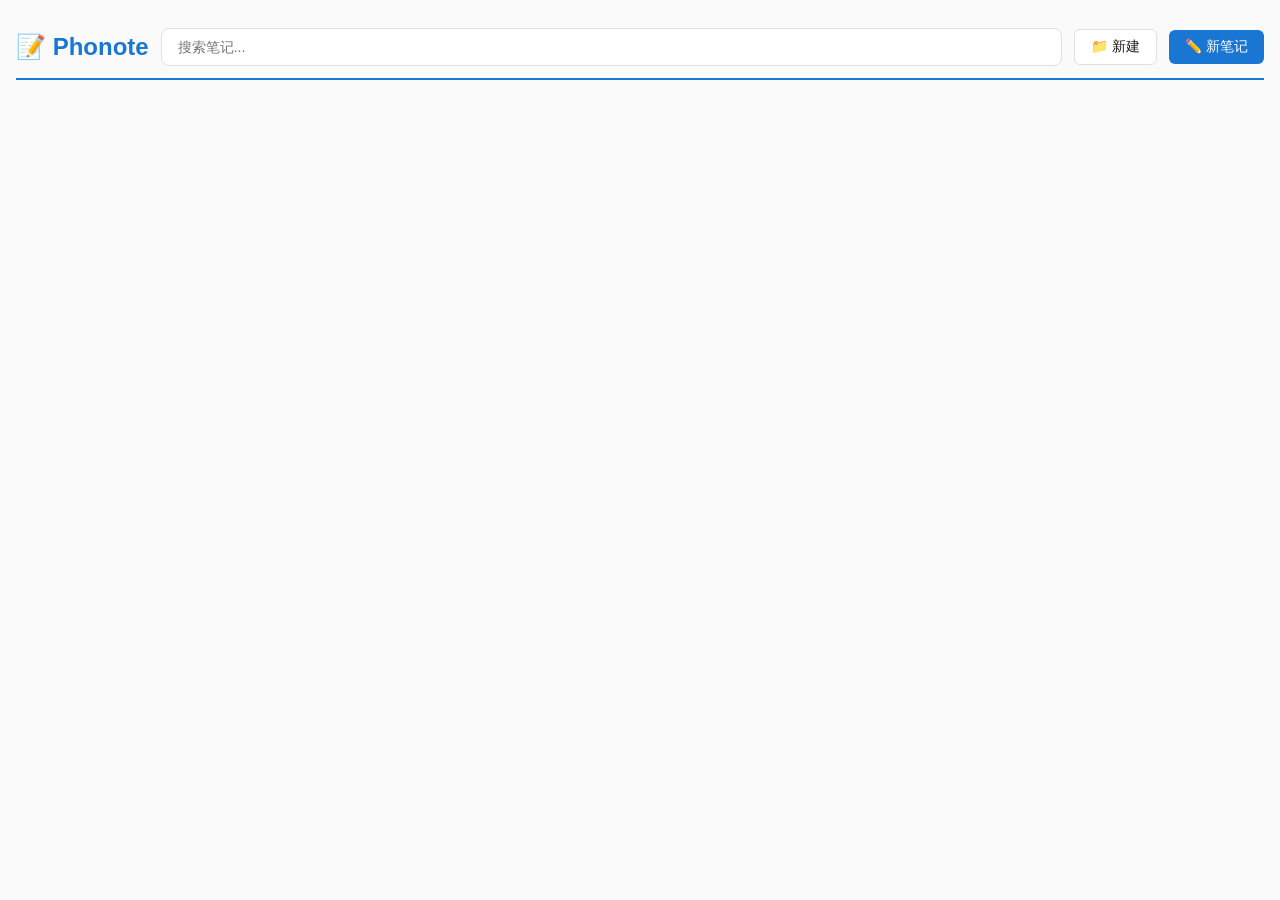
==== app/src/main/assets/index.html @ dcce502b "first version" ====
<!DOCTYPE html>
<html lang="zh-CN">
<head>
<meta charset="UTF-8">
<meta name="viewport" content="width=device-width, initial-scale=1.0">
<title>Phonote</title>
<style>
*{margin:0;padding:0;box-sizing:border-box}
:root{--bg:#fafafa;--surface:#fff;--text:#1a1a1a;--text2:#666;--primary:#1976d2;--primary-light:#e3f2fd;--border:#e0e0e0;--hover:#f5f5f5;--shadow:0 1px 3px rgba(0,0,0,.1)}
body{font-family:-apple-system,BlinkMacSystemFont,'Segoe UI',Roboto,sans-serif;background:var(--bg);color:var(--text);line-height:1.6}
.app{margin:0 auto;padding:16px}
.header{display:flex;align-items:center;gap:12px;margin-bottom:24px;padding:12px 0;border-bottom:2px solid var(--primary)}
.header h1{font-size:24px;color:var(--primary)}
.search-box{flex:1;position:relative}
.search-box input{width:100%;padding:10px 16px;border:1px solid var(--border);border-radius:8px;font-size:14px;outline:none;transition:border .2s}
.search-box input:focus{border-color:var(--primary)}
.breadcrumb{display:flex;gap:8px;margin-bottom:16px;font-size:14px;color:var(--text2);flex-wrap:wrap}
.breadcrumb span{cursor:pointer;color:var(--primary)}
.breadcrumb span:hover{text-decoration:underline}
.note-list{display:flex;flex-direction:column;gap:4px}
.note-item{display:flex;align-items:center;gap:12px;padding:12px 16px;background:var(--surface);border:1px solid var(--border);border-radius:8px;cursor:pointer;transition:all .2s;text-decoration:none;color:inherit}
.note-item:hover{background:var(--primary-light);border-color:var(--primary);transform:translateY(-1px);box-shadow:var(--shadow)}
.note-icon{font-size:20px;min-width:24px;text-align:center}
.note-info{flex:1;min-width:0}
.note-title{font-weight:600;font-size:15px;white-space:nowrap;overflow:hidden;text-overflow:ellipsis}
.note-meta{font-size:12px;color:var(--text2);margin-top:2px}
.note-preview{font-size:13px;color:var(--text2);margin-top:4px;white-space:nowrap;overflow:hidden;text-overflow:ellipsis}
.note-actions{display:flex;gap:4px;opacity:0;transition:opacity .2s}
.note-item:hover .note-actions{opacity:1}
.action-btn{padding:4px 8px;border:none;border-radius:4px;cursor:pointer;font-size:12px;transition:all .15s}
.action-btn-del{background:#ef5350;color:#fff}
.action-btn-del:hover{background:#c62828}
.editor{display:none}
.editor.active{display:block}
.editor-header{display:flex;align-items:center;gap:12px;margin-bottom:16px;flex-wrap:wrap}
.btn{padding:8px 16px;border:none;border-radius:6px;cursor:pointer;font-size:14px;font-weight:500;transition:all .2s}
.btn-primary{background:var(--primary);color:#fff}
.btn-primary:hover{background:#1565c0}
.btn-secondary{background:var(--surface);color:var(--text);border:1px solid var(--border)}
.btn-secondary:hover{background:var(--hover)}
.btn-danger{background:#ef5350;color:#fff}
.btn-danger:hover{background:#c62828}
.editor-title{flex:1;padding:10px;border:1px solid var(--border);border-radius:6px;font-size:18px;font-weight:600;outline:none}
.editor-title:focus{border-color:var(--primary)}
.content-area{display:flex;gap:16px;height:calc(100vh - 250px)}
.editor-pane,.preview-pane{flex:1;display:flex;flex-direction:column}
.editor-pane textarea{flex:1;padding:16px;border:1px solid var(--border);border-radius:8px;font-family:'JetBrains Mono',monospace;font-size:14px;line-height:1.8;resize:none;outline:none;min-height:400px}
.editor-pane textarea:focus{border-color:var(--primary)}
.preview-pane{border:1px solid var(--border);border-radius:8px;padding:16px;overflow-y:auto;background:var(--surface)}
.preview-pane h1,.preview-pane h2,.preview-pane h3{margin:16px 0 8px;color:var(--text)}
.preview-pane h1{font-size:24px;border-bottom:1px solid var(--border);padding-bottom:8px}
.preview-pane h2{font-size:20px}
.preview-pane h3{font-size:16px}
.preview-pane p{margin:8px 0}
.preview-pane code{background:#f0f0f0;padding:2px 6px;border-radius:4px;font-size:13px}
.preview-pane pre{background:#2d2d2d;color:#f8f8f2;padding:16px;border-radius:8px;overflow-x:auto;margin:12px 0}
.preview-pane pre code{background:none;padding:0;color:inherit}
.preview-pane ul,.preview-pane ol{padding-left:24px;margin:8px 0}
.preview-pane li{margin:4px 0}
.preview-pane blockquote{border-left:4px solid var(--primary);padding:8px 16px;margin:12px 0;background:var(--primary-light);border-radius:0 8px 8px 0}
.preview-pane table{border-collapse:collapse;width:100%;margin:12px 0}
.preview-pane th,.preview-pane td{border:1px solid var(--border);padding:8px 12px;text-align:left}
.preview-pane th{background:var(--hover);font-weight:600}
.preview-pane hr{border:none;border-top:1px solid var(--border);margin:16px 0}
.preview-pane a{color:var(--primary);text-decoration:none}
.preview-pane a:hover{text-decoration:underline}
.preview-pane img{max-width:100%;border-radius:8px}
.preview-pane input[type="checkbox"]{margin-right:8px}
.empty{text-align:center;padding:60px 20px;color:var(--text2)}
.empty-icon{font-size:48px;margin-bottom:16px}
.empty-text{font-size:16px}
.toast{position:fixed;bottom:24px;left:50%;transform:translateX(-50%);padding:12px 24px;background:#333;color:#fff;border-radius:8px;font-size:14px;z-index:1000;opacity:0;transition:opacity .3s}
.toast.show{opacity:1}
.auto-save-indicator{font-size:12px;color:var(--text2);margin-left:8px}
.modal-overlay{display:none;position:fixed;inset:0;background:rgba(0,0,0,.5);z-index:999;align-items:center;justify-content:center}
.modal-overlay.active{display:flex}
.modal{background:var(--surface);padding:24px;border-radius:12px;width:90%;max-width:400px;box-shadow:0 8px 32px rgba(0,0,0,.2)}
.modal h3{margin-bottom:16px}
.modal input{width:100%;padding:10px;border:1px solid var(--border);border-radius:6px;font-size:14px;outline:none;margin-bottom:16px}
.modal input:focus{border-color:var(--primary)}
.modal-actions{display:flex;gap:8px;justify-content:flex-end}
@media(max-width:768px){.content-area{flex-direction:column;height:auto}.editor-pane textarea{min-height:250px}.preview-pane{min-height:250px}}
</style>
</head>
<body>
<div class="app" id="app">
  <div class="header">
    <h1>📝 Phonote</h1>
    <div class="search-box">
      <input type="text" id="searchInput" placeholder="搜索笔记..." oninput="handleSearch(this.value)">
    </div>
    <button class="btn btn-secondary" onclick="showNewFolderModal()">📁 新建</button>
    <button class="btn btn-primary" onclick="createNewNote()">✏️ 新笔记</button>
  </div>
  <div class="breadcrumb" id="breadcrumb"></div>
  <div id="listView">
    <div class="note-list" id="noteList"></div>
  </div>
  <div class="editor" id="editorView">
    <div class="editor-header">
      <button class="btn btn-secondary" onclick="goBack()">← 返回</button>
      <input type="text" class="editor-title" id="noteTitle" placeholder="笔记标题...">
      <button class="btn btn-primary" onclick="saveNote()">💾 保存</button>
      <button class="btn btn-danger" onclick="deleteCurrentNote()">🗑️ 删除</button>
      <span class="auto-save-indicator" id="autoSaveIndicator"></span>
    </div>
    <div class="content-area">
      <div class="editor-pane">
        <textarea id="noteContent" placeholder="使用 Markdown 编写..." oninput="onContentChange()"></textarea>
      </div>
      <div class="preview-pane" id="previewPane"></div>
    </div>
  </div>
</div>
<div class="toast" id="toast"></div>
<div class="modal-overlay" id="newModal">
  <div class="modal">
    <h3 id="modalTitle">新建文件夹</h3>
    <input type="text" id="modalInput" placeholder="名称...">
    <div class="modal-actions">
      <button class="btn btn-secondary" onclick="closeModal()">取消</button>
      <button class="btn btn-primary" onclick="confirmModal()">确定</button>
    </div>
  </div>
</div>
<script>
var currentFolderId=0,currentNoteId=null,folderStack=[],searchTimeout=null,autoSaveTimer=null;

function fetchJSON(url,opts){
  opts=opts||{};
  opts.headers=Object.assign({'Content-Type':'application/json; charset=utf-8'},opts.headers||{});
  return fetch(url,opts).then(function(r){return r.json()});
}

function loadFolder(id){
  id=id||0;
  currentFolderId=id;
  fetchJSON('/api/notes?folderId='+id).then(function(d){
    renderBreadcrumb();
    renderNoteList(d.folders,d.notes);
  });
}

function renderBreadcrumb(){
  var bc=document.getElementById('breadcrumb');
  var h='<span onclick="navigateTo(0)">🏠 全部</span>';
  folderStack.forEach(function(f){
    h+=' / <span onclick="navigateTo('+f.id+')">'+esc(f.title)+'</span>';
  });
  bc.innerHTML=h;
}

function renderNoteList(folders,notes){
  var list=document.getElementById('noteList');
  if(!folders.length&&!notes.length){
    list.innerHTML='<div class="empty"><div class="empty-icon">📭</div><div class="empty-text">暂无内容，创建一个新笔记吧</div></div>';
    return;
  }
  var h='';
  folders.forEach(function(f){
    h+='<div class="note-item">';
    h+='<div class="note-icon" onclick="openFolder('+f.id+',\''+esc(f.title)+'\')">📁</div>';
    h+='<div class="note-info" onclick="openFolder('+f.id+',\''+esc(f.title)+'\')"><div class="note-title">'+esc(f.title)+'</div>';
    h+='<div class="note-meta">'+fmt(f.updatedAt)+'</div></div>';
    h+='<div class="note-actions"><button class="action-btn action-btn-del" onclick="deleteFolder('+f.id+',\''+esc(f.title)+'\')">删除</button></div>';
    h+='</div>';
  });
  notes.forEach(function(n){
    var preview=n.content?n.content.substring(0,100).replace(/[#*`>\[\]]/g,'').trim():'';
    h+='<div class="note-item" onclick="openNote('+n.id+')">';
    h+='<div class="note-icon">📄</div>';
    h+='<div class="note-info"><div class="note-title">'+esc(n.title)+'</div>';
    h+='<div class="note-preview">'+esc(preview)+'</div>';
    h+='<div class="note-meta">'+fmt(n.updatedAt)+'</div></div></div>';
  });
  list.innerHTML=h;
}

function openFolder(id,title){
  folderStack.push({id:id,title:title});
  loadFolder(id);
}

function navigateTo(id){
  while(folderStack.length&&folderStack[folderStack.length-1].id!==id){
    folderStack.pop();
  }
  if(id===0)folderStack=[];
  loadFolder(id);
}

function deleteFolder(id,title){
  if(!confirm('确定删除文件夹 "'+title+'" 及其内容？'))return;
  fetch('/api/notes/'+id,{method:'DELETE'}).then(function(){
    showToast('已删除');
    loadFolder(currentFolderId);
  });
}

function openNote(id){
  fetchJSON('/api/notes/'+id).then(function(n){
    currentNoteId=id;
    document.getElementById('noteTitle').value=n.title;
    document.getElementById('noteContent').value=n.content;
    document.getElementById('listView').style.display='none';
    document.getElementById('editorView').classList.add('active');
    document.getElementById('autoSaveIndicator').textContent='';
    updatePreview();
  });
}

function goBack(){
  document.getElementById('editorView').classList.remove('active');
  document.getElementById('listView').style.display='block';
  currentNoteId=null;
  clearTimeout(autoSaveTimer);
  loadFolder(currentFolderId);
}

function saveNote(){
  if(!currentNoteId)return;
  var t=document.getElementById('noteTitle').value.trim();
  var c=document.getElementById('noteContent').value;
  if(!t){showToast('请输入标题');return;}
  fetch('/api/notes/'+currentNoteId,{
    method:'PUT',
    headers:{'Content-Type':'application/json; charset=utf-8'},
    body:JSON.stringify({title:t,content:c})
  }).then(function(){
    showToast('已保存');
    document.getElementById('autoSaveIndicator').textContent='';
  });
}

function onContentChange(){
  updatePreview();
  clearTimeout(autoSaveTimer);
  document.getElementById('autoSaveIndicator').textContent='未保存...';
  autoSaveTimer=setTimeout(function(){
    if(!currentNoteId)return;
    var t=document.getElementById('noteTitle').value.trim();
    var c=document.getElementById('noteContent').value;
    if(!t)return;
    fetch('/api/notes/'+currentNoteId,{
      method:'PUT',
      headers:{'Content-Type':'application/json; charset=utf-8'},
      body:JSON.stringify({title:t,content:c})
    }).then(function(){
      document.getElementById('autoSaveIndicator').textContent='已自动保存';
      setTimeout(function(){
        var el=document.getElementById('autoSaveIndicator');
        if(el.textContent==='已自动保存')el.textContent='';
      },2000);
    });
  },3500);
}

function deleteCurrentNote(){
  if(!currentNoteId)return;
  if(!confirm('确定删除？'))return;
  fetch('/api/notes/'+currentNoteId,{method:'DELETE'}).then(function(){
    showToast('已删除');
    goBack();
  });
}

function createNewNote(){
  fetchJSON('/api/notes',{
    method:'POST',
    body:JSON.stringify({title:'新笔记',content:'',folderId:currentFolderId,isFolder:false})
  }).then(function(d){openNote(d.id);});
}

function showNewFolderModal(){
  document.getElementById('modalTitle').textContent='新建文件夹';
  document.getElementById('modalInput').value='';
  document.getElementById('newModal').classList.add('active');
  document.getElementById('modalInput').focus();
}

function closeModal(){
  document.getElementById('newModal').classList.remove('active');
}

function confirmModal(){
  var v=document.getElementById('modalInput').value.trim();
  if(v){
    fetchJSON('/api/notes',{
      method:'POST',
      body:JSON.stringify({title:v,content:'',folderId:currentFolderId,isFolder:true})
    }).then(function(){loadFolder(currentFolderId);});
  }
  closeModal();
}

document.getElementById('modalInput').addEventListener('keydown',function(e){
  if(e.key==='Enter')confirmModal();
  if(e.key==='Escape')closeModal();
});

function handleSearch(q){
  clearTimeout(searchTimeout);
  if(!q.trim()){loadFolder(currentFolderId);return;}
  searchTimeout=setTimeout(function(){
    fetchJSON('/api/notes/search?q='+encodeURIComponent(q)).then(function(d){
      document.getElementById('breadcrumb').innerHTML='<span>🔍 搜索: '+esc(q)+'</span>';
      renderNoteList([],d.notes||[]);
    });
  },300);
}

function updatePreview(){
  var c=document.getElementById('noteContent').value;
  document.getElementById('previewPane').innerHTML=simpleMd(c);
}

function simpleMd(md){
  if(!md)return '<p style="color:#999">开始编写内容...</p>';
  var e=md.replace(/&/g,'&amp;').replace(/</g,'&lt;').replace(/>/g,'&gt;');
  var codeBlocks=[];
  var h=e.replace(/```(\w*)\n([\s\S]*?)```/g,function(m,lang,code){
    codeBlocks.push('<pre><code>'+code+'</code></pre>');
    return '\x00CB'+(codeBlocks.length-1)+'\x00';
  });
  h=h.replace(/^### (.+)$/gm,'<h3>$1</h3>')
    .replace(/^## (.+)$/gm,'<h2>$1</h2>')
    .replace(/^# (.+)$/gm,'<h1>$1</h1>')
    .replace(/^---+$/gm,'<hr>')
    .replace(/\*\*(.+?)\*\*/g,'<strong>$1</strong>')
    .replace(/\*(.+?)\*/g,'<em>$1</em>')
    .replace(/~~(.+?)~~/g,'<del>$1</del>')
    .replace(/`([^`]+)`/g,'<code>$1</code>')
    .replace(/^\- \[x\] (.+)$/gm,'<div><input type="checkbox" checked disabled> $1</div>')
    .replace(/^\- \[ \] (.+)$/gm,'<div><input type="checkbox" disabled> $1</div>')
    .replace(/^\- (.+)$/gm,'<li>$1</li>')
    .replace(/^\d+\. (.+)$/gm,'<li>$1</li>')
    .replace(/^> (.+)$/gm,'<blockquote>$1</blockquote>')
    .replace(/\[([^\]]+)\]\(([^)]+)\)/g,'<a href="$2" target="_blank">$1</a>')
    .replace(/!\[([^\]]*)\]\(([^)]+)\)/g,'<img src="$2" alt="$1">')
    .replace(/\n\n/g,'</p><p>')
    .replace(/\n/g,'<br>');
  h=h.replace(/\x00CB(\d+)\x00/g,function(m,i){return codeBlocks[parseInt(i)]});
  return '<p>'+h+'</p>';
}

function esc(s){
  if(!s)return '';
  return s.replace(/&/g,'&amp;').replace(/</g,'&lt;').replace(/>/g,'&gt;').replace(/"/g,'&quot;');
}

function fmt(ts){
  var d=new Date(ts);
  var pad=function(n){return n<10?'0'+n:''+n;};
  return d.getFullYear()+'-'+pad(d.getMonth()+1)+'-'+pad(d.getDate())+' '+pad(d.getHours())+':'+pad(d.getMinutes());
}

function showToast(msg){
  var t=document.getElementById('toast');
  t.textContent=msg;
  t.classList.add('show');
  setTimeout(function(){t.classList.remove('show');},2000);
}

document.addEventListener('keydown',function(e){
  if((e.ctrlKey||e.metaKey)&&e.key==='s'){
    e.preventDefault();
    saveNote();
  }
});

loadFolder(0);
</script>
</body>
</html>
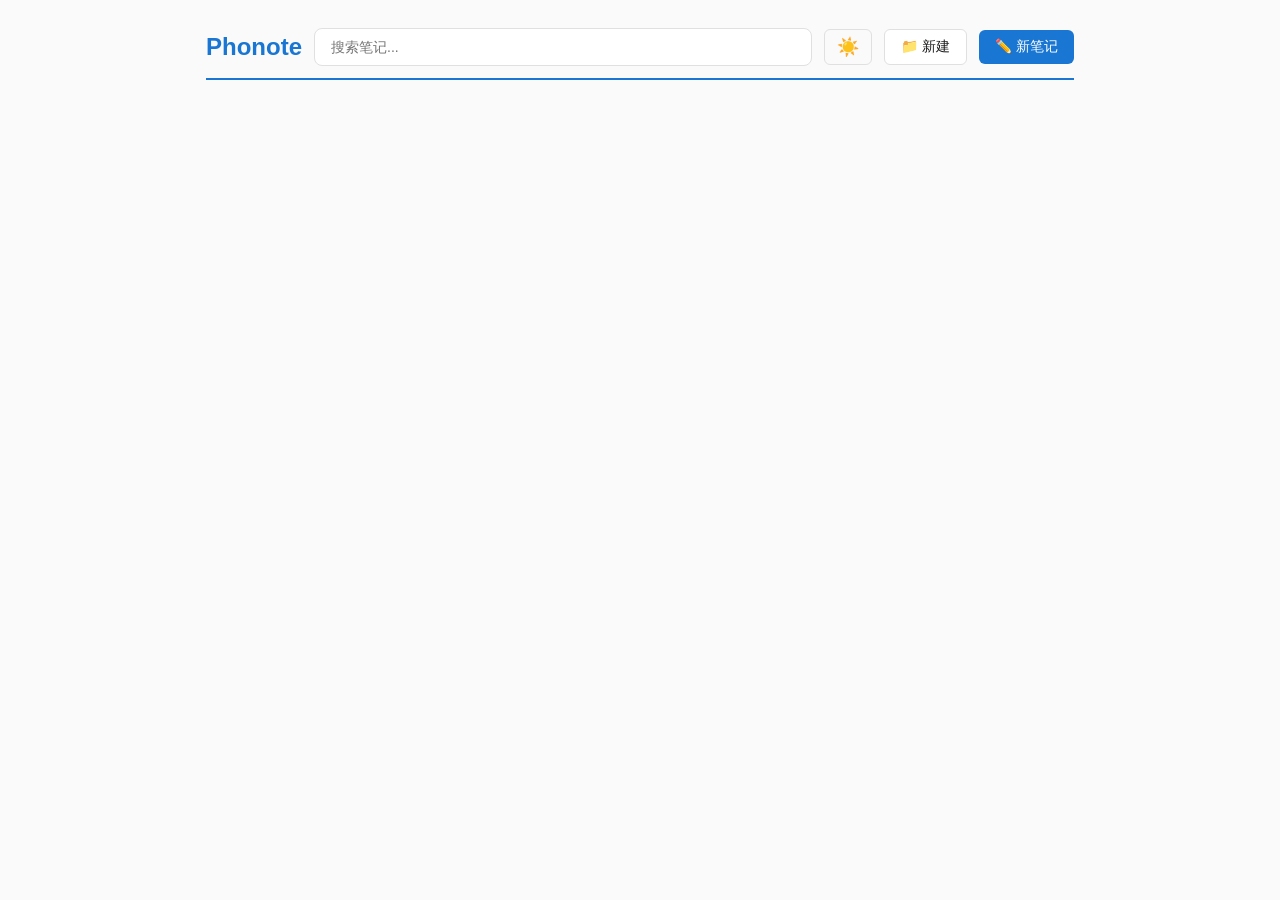
==== commit 7dd76892: "第二个版本。基本功能都全了。只有增强markdown能力和前台服务器息屏常驻没有实现。" ====
--- a/app/src/main/assets/index.html
+++ b/app/src/main/assets/index.html
@@ -6,19 +6,21 @@
 <title>Phonote</title>
 <style>
 *{margin:0;padding:0;box-sizing:border-box}
-:root{--bg:#fafafa;--surface:#fff;--text:#1a1a1a;--text2:#666;--primary:#1976d2;--primary-light:#e3f2fd;--border:#e0e0e0;--hover:#f5f5f5;--shadow:0 1px 3px rgba(0,0,0,.1)}
-body{font-family:-apple-system,BlinkMacSystemFont,'Segoe UI',Roboto,sans-serif;background:var(--bg);color:var(--text);line-height:1.6}
-.app{margin:0 auto;padding:16px}
+body{font-family:-apple-system,BlinkMacSystemFont,'Segoe UI',Roboto,sans-serif;line-height:1.6;transition:background .3s,color .3s}
+body.light{--bg:#fafafa;--surface:#fff;--text:#1a1a1a;--text2:#666;--primary:#1976d2;--primary-light:#e3f2fd;--border:#e0e0e0;--hover:#f5f5f5;--shadow:0 1px 3px rgba(0,0,0,.1)}
+body.dark{--bg:#121212;--surface:#1e1e1e;--text:#e0e0e0;--text2:#999;--primary:#90caf9;--primary-light:rgba(144,202,249,.12);--border:#424242;--hover:#2c2c2c;--shadow:0 1px 3px rgba(0,0,0,.3)}
+body{background:var(--bg);color:var(--text)}
+.app{max-width:900px;margin:0 auto;padding:16px}
 .header{display:flex;align-items:center;gap:12px;margin-bottom:24px;padding:12px 0;border-bottom:2px solid var(--primary)}
 .header h1{font-size:24px;color:var(--primary)}
-.search-box{flex:1;position:relative}
-.search-box input{width:100%;padding:10px 16px;border:1px solid var(--border);border-radius:8px;font-size:14px;outline:none;transition:border .2s}
+.search-box{flex:1}
+.search-box input{width:100%;padding:10px 16px;border:1px solid var(--border);border-radius:8px;font-size:14px;outline:none;background:var(--surface);color:var(--text)}
 .search-box input:focus{border-color:var(--primary)}
 .breadcrumb{display:flex;gap:8px;margin-bottom:16px;font-size:14px;color:var(--text2);flex-wrap:wrap}
 .breadcrumb span{cursor:pointer;color:var(--primary)}
 .breadcrumb span:hover{text-decoration:underline}
 .note-list{display:flex;flex-direction:column;gap:4px}
-.note-item{display:flex;align-items:center;gap:12px;padding:12px 16px;background:var(--surface);border:1px solid var(--border);border-radius:8px;cursor:pointer;transition:all .2s;text-decoration:none;color:inherit}
+.note-item{display:flex;align-items:center;gap:12px;padding:12px 16px;background:var(--surface);border:1px solid var(--border);border-radius:8px;cursor:pointer;transition:all .2s;color:inherit}
 .note-item:hover{background:var(--primary-light);border-color:var(--primary);transform:translateY(-1px);box-shadow:var(--shadow)}
 .note-icon{font-size:20px;min-width:24px;text-align:center}
 .note-info{flex:1;min-width:0}
@@ -27,68 +29,47 @@
 .note-preview{font-size:13px;color:var(--text2);margin-top:4px;white-space:nowrap;overflow:hidden;text-overflow:ellipsis}
 .note-actions{display:flex;gap:4px;opacity:0;transition:opacity .2s}
 .note-item:hover .note-actions{opacity:1}
-.action-btn{padding:4px 8px;border:none;border-radius:4px;cursor:pointer;font-size:12px;transition:all .15s}
+.action-btn{padding:4px 8px;border:none;border-radius:4px;cursor:pointer;font-size:12px}
 .action-btn-del{background:#ef5350;color:#fff}
-.action-btn-del:hover{background:#c62828}
 .editor{display:none}
 .editor.active{display:block}
 .editor-header{display:flex;align-items:center;gap:12px;margin-bottom:16px;flex-wrap:wrap}
 .btn{padding:8px 16px;border:none;border-radius:6px;cursor:pointer;font-size:14px;font-weight:500;transition:all .2s}
 .btn-primary{background:var(--primary);color:#fff}
-.btn-primary:hover{background:#1565c0}
+.btn-primary:hover{opacity:.85}
 .btn-secondary{background:var(--surface);color:var(--text);border:1px solid var(--border)}
 .btn-secondary:hover{background:var(--hover)}
 .btn-danger{background:#ef5350;color:#fff}
-.btn-danger:hover{background:#c62828}
-.editor-title{flex:1;padding:10px;border:1px solid var(--border);border-radius:6px;font-size:18px;font-weight:600;outline:none}
+.editor-title{flex:1;padding:10px;border:1px solid var(--border);border-radius:6px;font-size:18px;font-weight:600;outline:none;background:var(--surface);color:var(--text)}
 .editor-title:focus{border-color:var(--primary)}
-.content-area{display:flex;gap:16px;height:calc(100vh - 250px)}
+.content-area{display:flex;gap:16px;height:calc(100vh - 200px)}
 .editor-pane,.preview-pane{flex:1;display:flex;flex-direction:column}
-.editor-pane textarea{flex:1;padding:16px;border:1px solid var(--border);border-radius:8px;font-family:'JetBrains Mono',monospace;font-size:14px;line-height:1.8;resize:none;outline:none;min-height:400px}
+.editor-pane textarea{flex:1;padding:16px;border:1px solid var(--border);border-radius:8px;font-family:'JetBrains Mono',monospace;font-size:14px;line-height:1.8;resize:none;outline:none;min-height:400px;background:var(--surface);color:var(--text)}
 .editor-pane textarea:focus{border-color:var(--primary)}
 .preview-pane{border:1px solid var(--border);border-radius:8px;padding:16px;overflow-y:auto;background:var(--surface)}
-.preview-pane h1,.preview-pane h2,.preview-pane h3{margin:16px 0 8px;color:var(--text)}
-.preview-pane h1{font-size:24px;border-bottom:1px solid var(--border);padding-bottom:8px}
-.preview-pane h2{font-size:20px}
-.preview-pane h3{font-size:16px}
-.preview-pane p{margin:8px 0}
-.preview-pane code{background:#f0f0f0;padding:2px 6px;border-radius:4px;font-size:13px}
-.preview-pane pre{background:#2d2d2d;color:#f8f8f2;padding:16px;border-radius:8px;overflow-x:auto;margin:12px 0}
-.preview-pane pre code{background:none;padding:0;color:inherit}
-.preview-pane ul,.preview-pane ol{padding-left:24px;margin:8px 0}
-.preview-pane li{margin:4px 0}
-.preview-pane blockquote{border-left:4px solid var(--primary);padding:8px 16px;margin:12px 0;background:var(--primary-light);border-radius:0 8px 8px 0}
-.preview-pane table{border-collapse:collapse;width:100%;margin:12px 0}
-.preview-pane th,.preview-pane td{border:1px solid var(--border);padding:8px 12px;text-align:left}
-.preview-pane th{background:var(--hover);font-weight:600}
-.preview-pane hr{border:none;border-top:1px solid var(--border);margin:16px 0}
-.preview-pane a{color:var(--primary);text-decoration:none}
-.preview-pane a:hover{text-decoration:underline}
-.preview-pane img{max-width:100%;border-radius:8px}
-.preview-pane input[type="checkbox"]{margin-right:8px}
+.auto-save-indicator{font-size:12px;color:var(--text2);margin-left:8px}
 .empty{text-align:center;padding:60px 20px;color:var(--text2)}
-.empty-icon{font-size:48px;margin-bottom:16px}
-.empty-text{font-size:16px}
 .toast{position:fixed;bottom:24px;left:50%;transform:translateX(-50%);padding:12px 24px;background:#333;color:#fff;border-radius:8px;font-size:14px;z-index:1000;opacity:0;transition:opacity .3s}
 .toast.show{opacity:1}
-.auto-save-indicator{font-size:12px;color:var(--text2);margin-left:8px}
 .modal-overlay{display:none;position:fixed;inset:0;background:rgba(0,0,0,.5);z-index:999;align-items:center;justify-content:center}
 .modal-overlay.active{display:flex}
 .modal{background:var(--surface);padding:24px;border-radius:12px;width:90%;max-width:400px;box-shadow:0 8px 32px rgba(0,0,0,.2)}
 .modal h3{margin-bottom:16px}
-.modal input{width:100%;padding:10px;border:1px solid var(--border);border-radius:6px;font-size:14px;outline:none;margin-bottom:16px}
-.modal input:focus{border-color:var(--primary)}
+.modal input{width:100%;padding:10px;border:1px solid var(--border);border-radius:6px;font-size:14px;outline:none;margin-bottom:16px;background:var(--surface);color:var(--text)}
 .modal-actions{display:flex;gap:8px;justify-content:flex-end}
+.theme-toggle{background:none;border:1px solid var(--border);border-radius:6px;padding:6px 12px;cursor:pointer;font-size:18px;color:var(--text);transition:all .2s}
+.theme-toggle:hover{background:var(--hover)}
 @media(max-width:768px){.content-area{flex-direction:column;height:auto}.editor-pane textarea{min-height:250px}.preview-pane{min-height:250px}}
 </style>
 </head>
-<body>
+<body class="light">
 <div class="app" id="app">
   <div class="header">
-    <h1>📝 Phonote</h1>
+    <h1>Phonote</h1>
     <div class="search-box">
       <input type="text" id="searchInput" placeholder="搜索笔记..." oninput="handleSearch(this.value)">
     </div>
+    <button class="theme-toggle" id="themeToggle" onclick="toggleTheme()" title="切换主题">☀️</button>
     <button class="btn btn-secondary" onclick="showNewFolderModal()">📁 新建</button>
     <button class="btn btn-primary" onclick="createNewNote()">✏️ 新笔记</button>
   </div>
@@ -126,249 +107,49 @@
 <script>
 var currentFolderId=0,currentNoteId=null,folderStack=[],searchTimeout=null,autoSaveTimer=null;
 
-function fetchJSON(url,opts){
-  opts=opts||{};
-  opts.headers=Object.assign({'Content-Type':'application/json; charset=utf-8'},opts.headers||{});
-  return fetch(url,opts).then(function(r){return r.json()});
-}
+function initTheme(){var t=localStorage.getItem('phonote_theme')||'light';document.body.className=t;document.getElementById('themeToggle').textContent=t==='dark'?'🌙':'☀️'}
+function toggleTheme(){var t=document.body.className==='dark'?'light':'dark';document.body.className=t;localStorage.setItem('phonote_theme',t);document.getElementById('themeToggle').textContent=t==='dark'?'🌙':'☀️'}
 
-function loadFolder(id){
-  id=id||0;
-  currentFolderId=id;
-  fetchJSON('/api/notes?folderId='+id).then(function(d){
-    renderBreadcrumb();
-    renderNoteList(d.folders,d.notes);
-  });
-}
-
-function renderBreadcrumb(){
-  var bc=document.getElementById('breadcrumb');
-  var h='<span onclick="navigateTo(0)">🏠 全部</span>';
-  folderStack.forEach(function(f){
-    h+=' / <span onclick="navigateTo('+f.id+')">'+esc(f.title)+'</span>';
-  });
-  bc.innerHTML=h;
-}
-
+function fetchJSON(url,opts){opts=opts||{};opts.headers=Object.assign({'Content-Type':'application/json; charset=utf-8'},opts.headers||{});return fetch(url,opts).then(function(r){return r.json()})}
+function loadFolder(id){id=id||0;currentFolderId=id;fetchJSON('/api/notes?folderId='+id).then(function(d){renderBreadcrumb();renderNoteList(d.folders,d.notes)})}
+function renderBreadcrumb(){var bc=document.getElementById('breadcrumb');var h='<span onclick="navigateTo(0)">🏠 全部</span>';folderStack.forEach(function(f){h+=' / <span onclick="navigateTo('+f.id+')">'+esc(f.title)+'</span>'});bc.innerHTML=h}
 function renderNoteList(folders,notes){
   var list=document.getElementById('noteList');
-  if(!folders.length&&!notes.length){
-    list.innerHTML='<div class="empty"><div class="empty-icon">📭</div><div class="empty-text">暂无内容，创建一个新笔记吧</div></div>';
-    return;
-  }
+  if(!folders.length&&!notes.length){list.innerHTML='<div class="empty"><div class="empty-icon">📭</div><div class="empty-text">暂无内容，创建一个新笔记吧</div></div>';return}
   var h='';
-  folders.forEach(function(f){
-    h+='<div class="note-item">';
-    h+='<div class="note-icon" onclick="openFolder('+f.id+',\''+esc(f.title)+'\')">📁</div>';
-    h+='<div class="note-info" onclick="openFolder('+f.id+',\''+esc(f.title)+'\')"><div class="note-title">'+esc(f.title)+'</div>';
-    h+='<div class="note-meta">'+fmt(f.updatedAt)+'</div></div>';
-    h+='<div class="note-actions"><button class="action-btn action-btn-del" onclick="deleteFolder('+f.id+',\''+esc(f.title)+'\')">删除</button></div>';
-    h+='</div>';
-  });
-  notes.forEach(function(n){
-    var preview=n.content?n.content.substring(0,100).replace(/[#*`>\[\]]/g,'').trim():'';
-    h+='<div class="note-item" onclick="openNote('+n.id+')">';
-    h+='<div class="note-icon">📄</div>';
-    h+='<div class="note-info"><div class="note-title">'+esc(n.title)+'</div>';
-    h+='<div class="note-preview">'+esc(preview)+'</div>';
-    h+='<div class="note-meta">'+fmt(n.updatedAt)+'</div></div></div>';
-  });
+  folders.forEach(function(f){h+='<div class="note-item"><div class="note-icon" onclick="openFolder('+f.id+',\''+esc(f.title)+'\')">📁</div><div class="note-info" onclick="openFolder('+f.id+',\''+esc(f.title)+'\')"><div class="note-title">'+esc(f.title)+'</div><div class="note-meta">'+fmt(f.updatedAt)+'</div></div><div class="note-actions"><button class="action-btn action-btn-del" onclick="deleteFolder('+f.id+',\''+esc(f.title)+'\')">删除</button></div></div>'});
+  notes.forEach(function(n){var p=n.content?n.content.substring(0,100).replace(/[#*`>\[\]]/g,'').trim():'';h+='<div class="note-item" onclick="openNote('+n.id+')"><div class="note-icon">📄</div><div class="note-info"><div class="note-title">'+esc(n.title)+'</div><div class="note-preview">'+esc(p)+'</div><div class="note-meta">'+fmt(n.updatedAt)+'</div></div></div>'});
   list.innerHTML=h;
 }
-
-function openFolder(id,title){
-  folderStack.push({id:id,title:title});
-  loadFolder(id);
-}
-
-function navigateTo(id){
-  while(folderStack.length&&folderStack[folderStack.length-1].id!==id){
-    folderStack.pop();
-  }
-  if(id===0)folderStack=[];
-  loadFolder(id);
-}
-
-function deleteFolder(id,title){
-  if(!confirm('确定删除文件夹 "'+title+'" 及其内容？'))return;
-  fetch('/api/notes/'+id,{method:'DELETE'}).then(function(){
-    showToast('已删除');
-    loadFolder(currentFolderId);
-  });
-}
-
-function openNote(id){
-  fetchJSON('/api/notes/'+id).then(function(n){
-    currentNoteId=id;
-    document.getElementById('noteTitle').value=n.title;
-    document.getElementById('noteContent').value=n.content;
-    document.getElementById('listView').style.display='none';
-    document.getElementById('editorView').classList.add('active');
-    document.getElementById('autoSaveIndicator').textContent='';
-    updatePreview();
-  });
-}
-
-function goBack(){
-  document.getElementById('editorView').classList.remove('active');
-  document.getElementById('listView').style.display='block';
-  currentNoteId=null;
-  clearTimeout(autoSaveTimer);
-  loadFolder(currentFolderId);
-}
-
-function saveNote(){
-  if(!currentNoteId)return;
-  var t=document.getElementById('noteTitle').value.trim();
-  var c=document.getElementById('noteContent').value;
-  if(!t){showToast('请输入标题');return;}
-  fetch('/api/notes/'+currentNoteId,{
-    method:'PUT',
-    headers:{'Content-Type':'application/json; charset=utf-8'},
-    body:JSON.stringify({title:t,content:c})
-  }).then(function(){
-    showToast('已保存');
-    document.getElementById('autoSaveIndicator').textContent='';
-  });
-}
-
-function onContentChange(){
-  updatePreview();
-  clearTimeout(autoSaveTimer);
-  document.getElementById('autoSaveIndicator').textContent='未保存...';
-  autoSaveTimer=setTimeout(function(){
-    if(!currentNoteId)return;
-    var t=document.getElementById('noteTitle').value.trim();
-    var c=document.getElementById('noteContent').value;
-    if(!t)return;
-    fetch('/api/notes/'+currentNoteId,{
-      method:'PUT',
-      headers:{'Content-Type':'application/json; charset=utf-8'},
-      body:JSON.stringify({title:t,content:c})
-    }).then(function(){
-      document.getElementById('autoSaveIndicator').textContent='已自动保存';
-      setTimeout(function(){
-        var el=document.getElementById('autoSaveIndicator');
-        if(el.textContent==='已自动保存')el.textContent='';
-      },2000);
-    });
-  },3500);
-}
-
-function deleteCurrentNote(){
-  if(!currentNoteId)return;
-  if(!confirm('确定删除？'))return;
-  fetch('/api/notes/'+currentNoteId,{method:'DELETE'}).then(function(){
-    showToast('已删除');
-    goBack();
-  });
-}
-
-function createNewNote(){
-  fetchJSON('/api/notes',{
-    method:'POST',
-    body:JSON.stringify({title:'新笔记',content:'',folderId:currentFolderId,isFolder:false})
-  }).then(function(d){openNote(d.id);});
-}
-
-function showNewFolderModal(){
-  document.getElementById('modalTitle').textContent='新建文件夹';
-  document.getElementById('modalInput').value='';
-  document.getElementById('newModal').classList.add('active');
-  document.getElementById('modalInput').focus();
-}
-
-function closeModal(){
-  document.getElementById('newModal').classList.remove('active');
-}
-
-function confirmModal(){
-  var v=document.getElementById('modalInput').value.trim();
-  if(v){
-    fetchJSON('/api/notes',{
-      method:'POST',
-      body:JSON.stringify({title:v,content:'',folderId:currentFolderId,isFolder:true})
-    }).then(function(){loadFolder(currentFolderId);});
-  }
-  closeModal();
-}
-
-document.getElementById('modalInput').addEventListener('keydown',function(e){
-  if(e.key==='Enter')confirmModal();
-  if(e.key==='Escape')closeModal();
-});
-
-function handleSearch(q){
-  clearTimeout(searchTimeout);
-  if(!q.trim()){loadFolder(currentFolderId);return;}
-  searchTimeout=setTimeout(function(){
-    fetchJSON('/api/notes/search?q='+encodeURIComponent(q)).then(function(d){
-      document.getElementById('breadcrumb').innerHTML='<span>🔍 搜索: '+esc(q)+'</span>';
-      renderNoteList([],d.notes||[]);
-    });
-  },300);
-}
-
-function updatePreview(){
-  var c=document.getElementById('noteContent').value;
-  document.getElementById('previewPane').innerHTML=simpleMd(c);
-}
-
+function openFolder(id,title){folderStack.push({id:id,title:title});loadFolder(id)}
+function navigateTo(id){while(folderStack.length&&folderStack[folderStack.length-1].id!==id){folderStack.pop()}if(id===0)folderStack=[];loadFolder(id)}
+function deleteFolder(id,title){if(!confirm('确定删除文件夹 "'+title+'" 及其内容？'))return;fetch('/api/notes/'+id,{method:'DELETE'}).then(function(){showToast('已删除');loadFolder(currentFolderId)})}
+function openNote(id){fetchJSON('/api/notes/'+id).then(function(n){currentNoteId=id;document.getElementById('noteTitle').value=n.title;document.getElementById('noteContent').value=n.content;document.getElementById('listView').style.display='none';document.getElementById('editorView').classList.add('active');document.getElementById('autoSaveIndicator').textContent='';updatePreview()})}
+function goBack(){document.getElementById('editorView').classList.remove('active');document.getElementById('listView').style.display='block';currentNoteId=null;clearTimeout(autoSaveTimer);loadFolder(currentFolderId)}
+function saveNote(){if(!currentNoteId)return;var t=document.getElementById('noteTitle').value.trim();var c=document.getElementById('noteContent').value;if(!t){showToast('请输入标题');return}fetch('/api/notes/'+currentNoteId,{method:'PUT',headers:{'Content-Type':'application/json; charset=utf-8'},body:JSON.stringify({title:t,content:c})}).then(function(){showToast('已保存');document.getElementById('autoSaveIndicator').textContent=''})}
+function onContentChange(){updatePreview();clearTimeout(autoSaveTimer);document.getElementById('autoSaveIndicator').textContent='未保存...';autoSaveTimer=setTimeout(function(){if(!currentNoteId)return;var t=document.getElementById('noteTitle').value.trim();var c=document.getElementById('noteContent').value;if(!t)return;fetch('/api/notes/'+currentNoteId,{method:'PUT',headers:{'Content-Type':'application/json; charset=utf-8'},body:JSON.stringify({title:t,content:c})}).then(function(){document.getElementById('autoSaveIndicator').textContent='已自动保存';setTimeout(function(){var el=document.getElementById('autoSaveIndicator');if(el.textContent==='已自动保存')el.textContent=''},2000)})},3500)}
+function deleteCurrentNote(){if(!currentNoteId)return;if(!confirm('确定删除？'))return;fetch('/api/notes/'+currentNoteId,{method:'DELETE'}).then(function(){showToast('已删除');goBack()})}
+function createNewNote(){fetchJSON('/api/notes',{method:'POST',body:JSON.stringify({title:'新笔记',content:'',folderId:currentFolderId,isFolder:false})}).then(function(d){openNote(d.id)})}
+function showNewFolderModal(){document.getElementById('modalTitle').textContent='新建文件夹';document.getElementById('modalInput').value='';document.getElementById('newModal').classList.add('active');document.getElementById('modalInput').focus()}
+function closeModal(){document.getElementById('newModal').classList.remove('active')}
+function confirmModal(){var v=document.getElementById('modalInput').value.trim();if(v){fetchJSON('/api/notes',{method:'POST',body:JSON.stringify({title:v,content:'',folderId:currentFolderId,isFolder:true})}).then(function(){loadFolder(currentFolderId)})}closeModal()}
+document.getElementById('modalInput').addEventListener('keydown',function(e){if(e.key==='Enter')confirmModal();if(e.key==='Escape')closeModal()});
+function handleSearch(q){clearTimeout(searchTimeout);if(!q.trim()){loadFolder(currentFolderId);return}searchTimeout=setTimeout(function(){fetchJSON('/api/notes/search?q='+encodeURIComponent(q)).then(function(d){document.getElementById('breadcrumb').innerHTML='<span>🔍 搜索: '+esc(q)+'</span>';renderNoteList([],d.notes||[])})},300)}
+function updatePreview(){document.getElementById('previewPane').innerHTML=simpleMd(document.getElementById('noteContent').value)}
 function simpleMd(md){
-  if(!md)return '<p style="color:#999">开始编写内容...</p>';
+  if(!md)return '<p style="color:var(--text2)">开始编写内容...</p>';
   var e=md.replace(/&/g,'&amp;').replace(/</g,'&lt;').replace(/>/g,'&gt;');
   var codeBlocks=[];
-  var h=e.replace(/```(\w*)\n([\s\S]*?)```/g,function(m,lang,code){
-    codeBlocks.push('<pre><code>'+code+'</code></pre>');
-    return '\x00CB'+(codeBlocks.length-1)+'\x00';
-  });
-  h=h.replace(/^### (.+)$/gm,'<h3>$1</h3>')
-    .replace(/^## (.+)$/gm,'<h2>$1</h2>')
-    .replace(/^# (.+)$/gm,'<h1>$1</h1>')
-    .replace(/^---+$/gm,'<hr>')
-    .replace(/\*\*(.+?)\*\*/g,'<strong>$1</strong>')
-    .replace(/\*(.+?)\*/g,'<em>$1</em>')
-    .replace(/~~(.+?)~~/g,'<del>$1</del>')
-    .replace(/`([^`]+)`/g,'<code>$1</code>')
-    .replace(/^\- \[x\] (.+)$/gm,'<div><input type="checkbox" checked disabled> $1</div>')
-    .replace(/^\- \[ \] (.+)$/gm,'<div><input type="checkbox" disabled> $1</div>')
-    .replace(/^\- (.+)$/gm,'<li>$1</li>')
-    .replace(/^\d+\. (.+)$/gm,'<li>$1</li>')
-    .replace(/^> (.+)$/gm,'<blockquote>$1</blockquote>')
-    .replace(/\[([^\]]+)\]\(([^)]+)\)/g,'<a href="$2" target="_blank">$1</a>')
-    .replace(/!\[([^\]]*)\]\(([^)]+)\)/g,'<img src="$2" alt="$1">')
-    .replace(/\n\n/g,'</p><p>')
-    .replace(/\n/g,'<br>');
+  var h=e.replace(/```(\w*)\n([\s\S]*?)```/g,function(m,l,c){codeBlocks.push('<pre><code>'+c+'</code></pre>');return '\x00CB'+(codeBlocks.length-1)+'\x00'});
+  h=h.replace(/^### (.+)$/gm,'<h3>$1</h3>').replace(/^## (.+)$/gm,'<h2>$1</h2>').replace(/^# (.+)$/gm,'<h1>$1</h1>').replace(/^---+$/gm,'<hr>').replace(/\*\*(.+?)\*\*/g,'<strong>$1</strong>').replace(/\*(.+?)\*/g,'<em>$1</em>').replace(/~~(.+?)~~/g,'<del>$1</del>').replace(/`([^`]+)`/g,'<code>$1</code>').replace(/^\- \[x\] (.+)$/gm,'<div><input type="checkbox" checked disabled> $1</div>').replace(/^\- \[ \] (.+)$/gm,'<div><input type="checkbox" disabled> $1</div>').replace(/^\- (.+)$/gm,'<li>$1</li>').replace(/^\d+\. (.+)$/gm,'<li>$1</li>').replace(/^> (.+)$/gm,'<blockquote>$1</blockquote>').replace(/\[([^\]]+)\]\(([^)]+)\)/g,'<a href="$2" target="_blank">$1</a>').replace(/!\[([^\]]*)\]\(([^)]+)\)/g,'<img src="$2" alt="$1">').replace(/\n\n/g,'</p><p>').replace(/\n/g,'<br>');
   h=h.replace(/\x00CB(\d+)\x00/g,function(m,i){return codeBlocks[parseInt(i)]});
   return '<p>'+h+'</p>';
 }
-
-function esc(s){
-  if(!s)return '';
-  return s.replace(/&/g,'&amp;').replace(/</g,'&lt;').replace(/>/g,'&gt;').replace(/"/g,'&quot;');
-}
-
-function fmt(ts){
-  var d=new Date(ts);
-  var pad=function(n){return n<10?'0'+n:''+n;};
-  return d.getFullYear()+'-'+pad(d.getMonth()+1)+'-'+pad(d.getDate())+' '+pad(d.getHours())+':'+pad(d.getMinutes());
-}
-
-function showToast(msg){
-  var t=document.getElementById('toast');
-  t.textContent=msg;
-  t.classList.add('show');
-  setTimeout(function(){t.classList.remove('show');},2000);
-}
-
-document.addEventListener('keydown',function(e){
-  if((e.ctrlKey||e.metaKey)&&e.key==='s'){
-    e.preventDefault();
-    saveNote();
-  }
-});
-
-loadFolder(0);
+function esc(s){if(!s)return '';return s.replace(/&/g,'&amp;').replace(/</g,'&lt;').replace(/>/g,'&gt;').replace(/"/g,'&quot;')}
+function fmt(ts){var d=new Date(ts);var p=function(n){return n<10?'0'+n:''+n};return d.getFullYear()+'-'+p(d.getMonth()+1)+'-'+p(d.getDate())+' '+p(d.getHours())+':'+p(d.getMinutes())}
+function showToast(msg){var t=document.getElementById('toast');t.textContent=msg;t.classList.add('show');setTimeout(function(){t.classList.remove('show')},2000)}
+document.addEventListener('keydown',function(e){if((e.ctrlKey||e.metaKey)&&e.key==='s'){e.preventDefault();saveNote()}});
+initTheme();loadFolder(0);
 </script>
 </body>
 </html>
